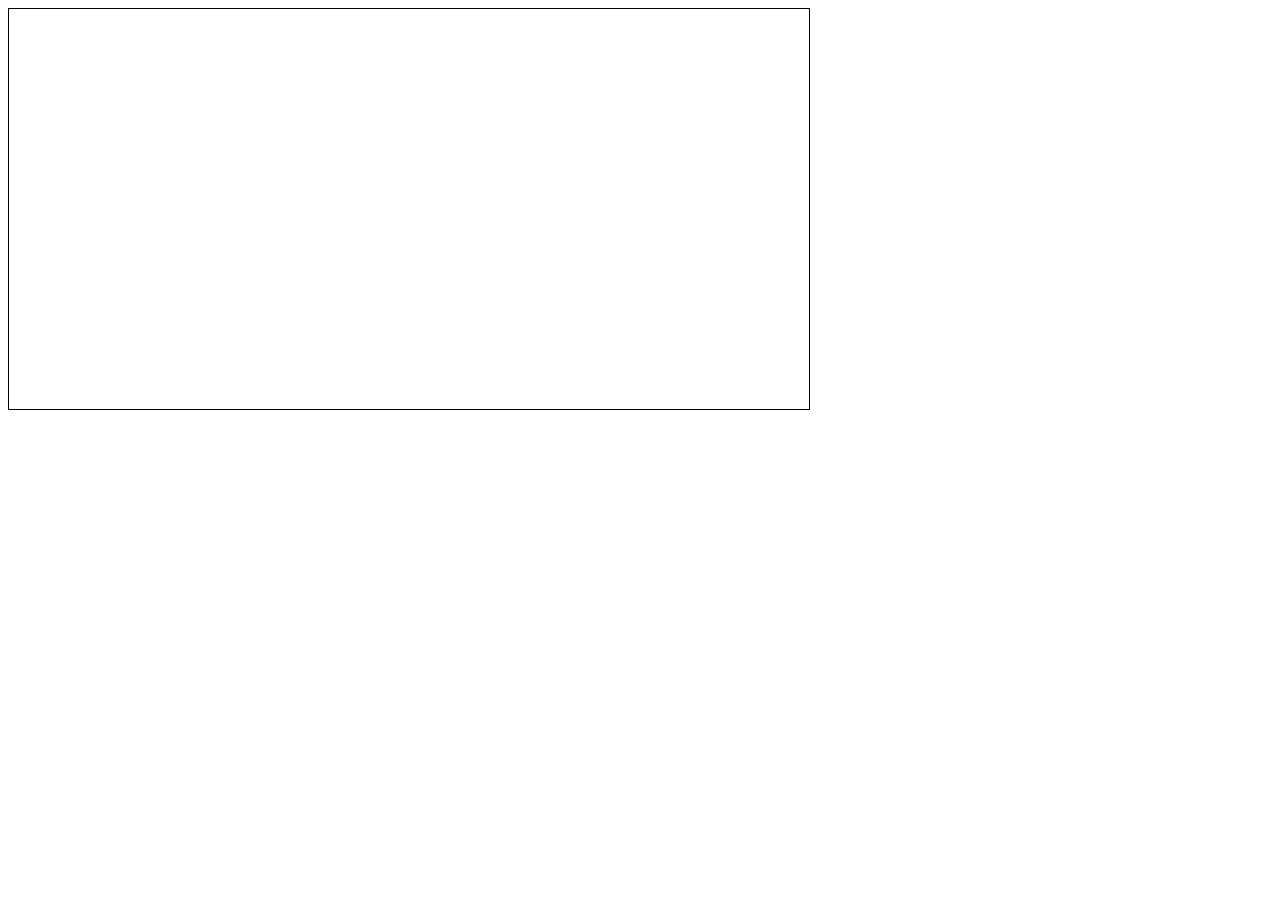
==== starter_code/index.html @ c80bf0b7 "Se creo el personaje y se le incorporó movimiento y golpe con mano" ====
<!DOCTYPE html>
<html lang="en">
<head>
    <meta charset="UTF-8">
    <meta name="viewport" content="width=device-width, initial-scale=1.0">
    <meta http-equiv="X-UA-Compatible" content="ie=edge">
    <title>Document</title>
</head>
<body>
    <canvas width="800" height="400" style="border: 1px solid black"></canvas>
    <script src="./js/main.js"></script>
</body>
</html>
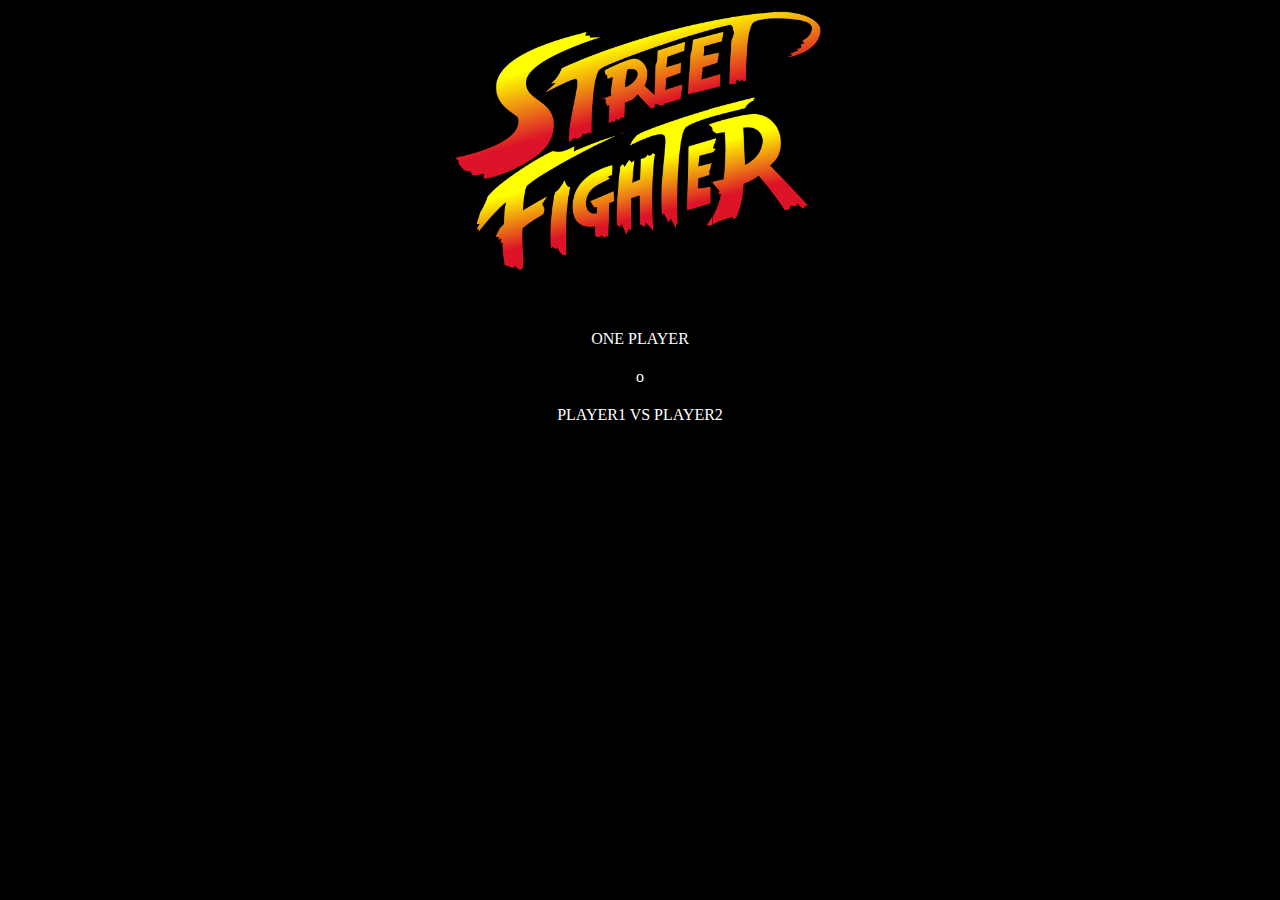
==== commit 3f7ae2a8: "Se agregó el menú de opciones y la opcion de single player" ====
--- a/starter_code/index.html
+++ b/starter_code/index.html
@@ -4,10 +4,20 @@
     <meta charset="UTF-8">
     <meta name="viewport" content="width=device-width, initial-scale=1.0">
     <meta http-equiv="X-UA-Compatible" content="ie=edge">
+
+    <link rel="stylesheet" href="./css/style.css">
     <title>Document</title>
 </head>
-<body>
-    <canvas width="800" height="400" style="border: 1px solid black"></canvas>
+<body >
+    <div class="splash" style="height: 100vh; width: '100%'; color: white; text-align: center; z-index: 99;">
+        <div>
+            <img src="./images/bg.png" alt="" width="30%" height="30%">
+            <div class="options" id="one_player" style="margin: 50px auto 20px auto;">ONE PLAYER</div>
+            o
+            <div class="options" id="two_players" style="margin-top: 20px;">PLAYER1 VS PLAYER2</div>
+        </div>
+    </div>
+    <canvas width="800" height="400" style="position: absolute; border: 2px solid silver; margin-left: 50%; left: -400px; top:50px;"></canvas>
     <script src="./js/main.js"></script>
 </body>
 </html>--- a/starter_code/css/style.css
+++ b/starter_code/css/style.css
@@ -0,0 +1,21 @@
+body, html { 
+    margin: 0; 
+    background-color: black;
+    background-image: url('./../images/fondo.jpg');
+}
+div.splash{
+    background-size: 50%;
+    background-position: 50%;
+    background-color: black;
+    background-repeat: no-repeat;
+
+}
+
+button{
+    display: block;
+}
+
+.options:hover{
+    cursor: pointer;
+    font-size: 1.3rem;
+}